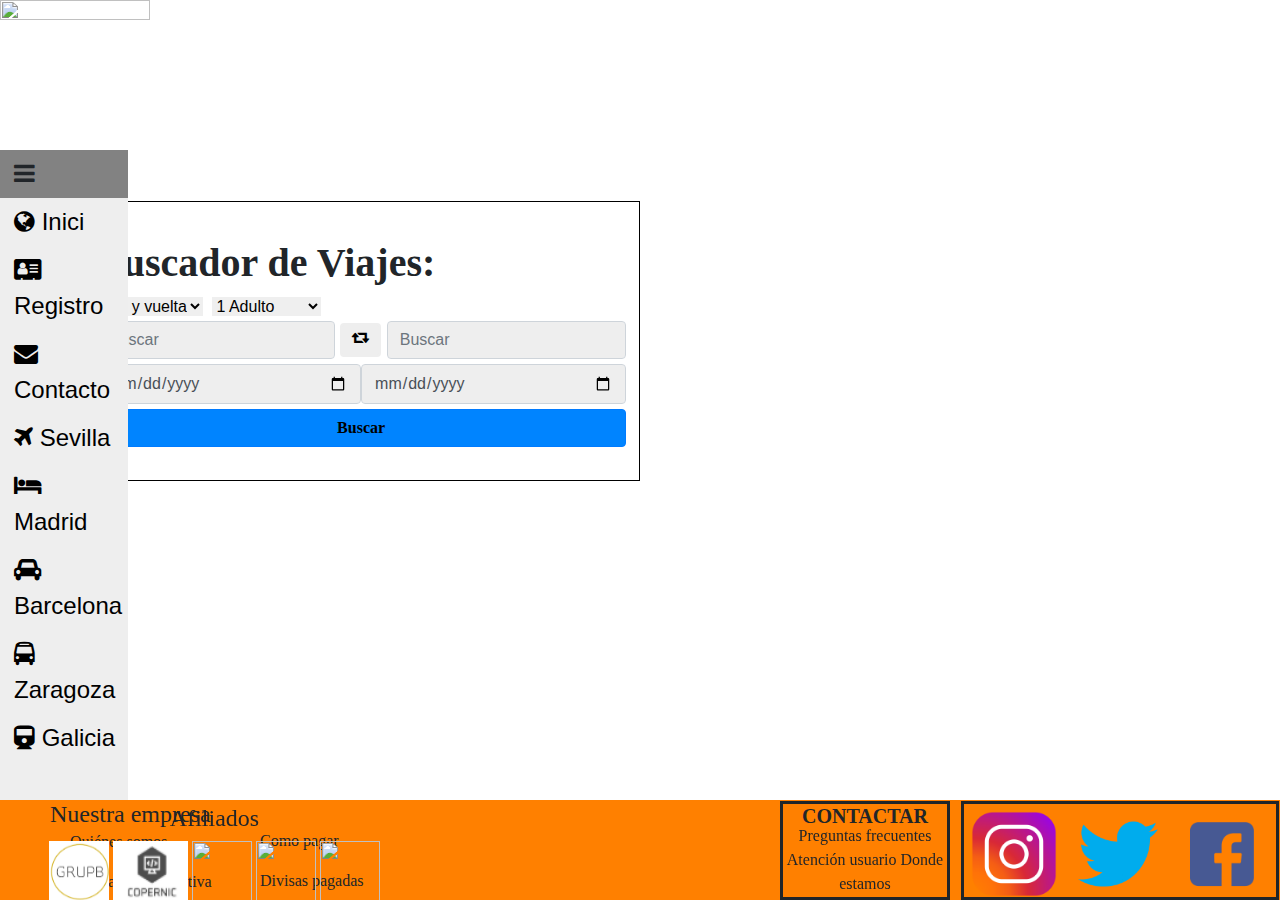
==== index.html @ 19d837a4 "pcz - audio click menu y espacios arreglados" ====
<!DOCTYPE html>
<html lang="en">

<head>
  <!-- Required meta tags -->
  <meta charset="utf-8">
  <meta name="viewport" content="width=device-width, initial-scale=1, shrink-to-fit=no">

  <!-- Bootstrap CSS -->
  <link rel="stylesheet" href="https://maxcdn.bootstrapcdn.com/bootstrap/4.0.0/css/bootstrap.min.css"
    integrity="sha384-Gn5384xqQ1aoWXA+058RXPxPg6fy4IWvTNh0E263XmFcJlSAwiGgFAW/dAiS6JXm" crossorigin="anonymous">
  <link rel="stylesheet" href="https://cdnjs.cloudflare.com/ajax/libs/font-awesome/4.7.0/css/font-awesome.min.css">
  <!-- Link CSS -->
  <link href="/css/index.css" rel="stylesheet" type="text/css">
  <title>Travelling</title>
  
</head>

<body>
  <div class="body">

    <div class="page-header">
      <img src="images/logo_travelling.png" class="img-fluid" height="150px" width="150px">
  </div>
  
    <div class="vertical-menu" id="menu">
      <div class="icon-bar">
        <a class="active"><i class="fa fa-bars"></i></a>
        <a href="index.html"><i class="fa fa-globe">
          <audio autoplay>
            <source src="clickboton.mp3" type="audio/mp3">
          </audio>
        </i> Inici</a>
        <a href="registro.html"><i class="fa fa-address-card"></i> Registro</a>
        <a href="contacto.html"><i class="fa fa-envelope"></i> Contacto</a>
        <a href="#" href="#"><i class="fa fa-plane"></i> Sevilla</a>
        <a href="#"><i class="fa fa-bed"></i> Madrid</a>
        <a href="#"><i class="fa fa-car"></i> Barcelona</a>
        <a href="#"><i class="fa fa-bus"></i> Zaragoza</a>
        <a href="#"><i class="fa fa-train"></i> Galicia</a>
      </div>
    </div>

    <div id="main">
      <div>
        <div class="container">
          <div>
            <h1><strong>Buscador de Viajes:</strong> </h1>
            <div>
              <select>
                <option>Ida y vuelta</option>
                <option>Solo ida</option>
                <option>Solo vuelta</option>
              </select>
              <select>
                <option>1 Adulto</option>
                <option>1 Estudiante</option>
                <option>1 Niño</option>
              </select>
            </div>


            <div>
              <div class="container-sm">
                <input placeholder="Buscar" class="form-control" type="text" maxlength="128" size="15px" />
                <button id="icono"><i class="fa fa-retweet"></i></button>
                <input placeholder="Buscar" class="form-control" type="text" maxlength="128" size="15px" />
              </div>

              <div class="container-sm">
                <input type="date" size="10px" class="form-control" />
                <input type="date" size="10px" class="form-control" />
              </div>

              <span class="input-group-btn">
                <button type="submit" class="btn btn-primary" id="btn"><span class="icon glyphicon glyphicon-search"
                    aria-hidden="true"></span><strong>Buscar</strong></button>
              </span>


            </div>
          </div>
        </div>
      </div>
    </div>
  </div>
  <footer class="fixed-bottom">
    <div id="empresa_footer">
        <h4>Nuestra empresa</h4>
    </div>
    <div id="texto_empresa1">
        <p>Quiénes somos</p>
        <p>Aceptación normativa</p>
    </div>
    <div id="texto_empresa2">
        <p>Como pagar</p>
        <p>Divisas pagadas</p>
    </div>
    <div class="text-center" id="afiliados_footer">
        <br>
        <h4>Afiliados</h4>
        <img src="images/Afiliado2.png" width="60px" height="60px">
        <img src="images/Afiliado1.png" width="75px" height="60px">
        <img src="images/iberia.png" width="60px" height="60px">
        <img src="images/alsa.png" width="60px" height="60px">
        <img src="images/vueling.png" width="60px" height="60px">
    </div>
    <div id="contacto_footer" class="text-center">
        <h5><strong>CONTACTAR</strong></h5>
        <p id="posContact">Preguntas frecuentes
           Atención usuario
           Donde estamos</p>
    </div>
    <div class="redes_footer">
        <img src="images/instagram.png" width="100px" height="100px">
        <img src="images/twitter.png" width="100px" height="100px">
        <img src="images/facebook.png" width="100px" height="100px">
    </div>
</footer>
</body>

</html>
---- css/index.css ----
@font-face {
  font-family: 'Forza Black';
  font-style: normal;
  font-weight: normal;
  src: url(tipografias/Forza-Black.ttf)
}

@font-face {
  font-family: 'Quicksand';
  font-style: normal;
  font-weight: normal;
  src: url(tipografias/Quicksand-VariableFont_wght.ttf)
}

body {
  background-image: url("/images/FondoDifuminado.png");
  background-repeat: no-repeat;
  background-size: 100%;
}

.page-header {
  background-color: white;
}

.body {
  margin: 0;
  height: 700px;
}

.icon-bar {
  width: 70px;
  background-color: #eee;
  height: 100%;
  width: 10%;
  position: fixed;
  z-index: 1;
  top: 0;
  left: 0;
  background-color: #eee;
  overflow-x: hidden;
  padding-top: 16;
  margin-top: 150px;
}

.icon-bar a {
  display: block;
  text-decoration: none;
  padding: 16px;
  transition: all 0.3s ease;
  color: black;
  font-size: 24px;
  padding: 6px 8px 6px 14px;
}

.icon-bar a:hover {
  background-color: #828282;
}

.active {
  background-color: #828282;
}

#main {
  /* height: 100%; */
  width: 100%;
}

.container {
  height: 280px;
  width: 560px;
  background-color: white;
  border: solid 1px black;
  margin-right: 50%;
  padding-right: 1%;
  margin-top: 4%;
}

.container_registro {
  width: 680px;
  margin: auto;
  margin-right: 44%;
  margin-top: 170px;
  padding-left: 3%;
  font-family: "Forza Black";
}

.formulario_derecha {
  width: 680px;
  position: absolute;
  right: 300px;
  top: 320px;
}

.submit_perfil {
  position: absolute;
  left: 1550px;
  top: 290px;
}

.container h1 {
  font-family: "Forza Black";
  margin-top: 7%;
}

.registroh1 {
  font-family: "Forza Black";
  text-align: center;
  position: absolute;
  right: 870px; 
  top: 180px;
}

.container select {
  margin-left: 5px;
  margin-bottom: 5px;
  border: 0cm;
  outline: 0px;
}

.busqueda {
  height: 50px;
  width: 30px;
}

.container-sm {
  display: flex;
  flex-direction: row;
  align-items: center;
}

.container-sm input {
  background-color: #eee;
  margin-bottom: 5px;
}

.container-sm button {
  margin-left: 5px;
  margin-bottom: 5px;
  background-color: #eee;
  border: none;
  text-align: center;
}

.container-sm img {
  height: 15px;
  width: 25px;
}

.container-sm i {
  height: 25px;
  width: 25px;
}

#contacto_footer {
  height: 99px;
  width: 170px;
  border-style: solid;
  position: absolute;
  top: 1px;
  right: 330px;
}

.redes_footer {
  height: 99px;
  width: 318px;
  border-style: solid;
  position: absolute;
  top: 1px;
  right: 1px;
}

#empresa_footer {
  position: absolute;
  left: 50px;
}

#texto_empresa1 {
  position: absolute;
  left: 70px;
  bottom: -10px;
}

#texto_empresa2 {
  position: absolute;
  left: 260px;
  bottom: -9px;
}

#afiliados_footer {
  position: absolute;
  top: -20px;
  right: 900px;
}

#btn {
  margin-top: 0%;
  width: 100%;
  background-color: #0084FF;
  color: black;
  font-family: "Forza Black";
  font-size: 16px;
}

footer {
  font-family: 'Quicksand';
  position: fixed;
  height: 100px;
  bottom: 0;
  width: 100%;
  /* background-color: rgba(255, 78, 8, 0.966); */
  background-color: #FF8000;
}

#icono {
  border: 2px solid #eee;
  border-radius: 4px;
  margin-right: 1%;
}



#divprincipalformulario {
  font-family: 'Quicksand';
  font-weight: bold;
}

#boton_registro { 
  width: 800px;
  position: absolute;
  right: 460px;
  top: 550px;
}

#posContact {
  position: absolute;
  bottom: -15px;
}
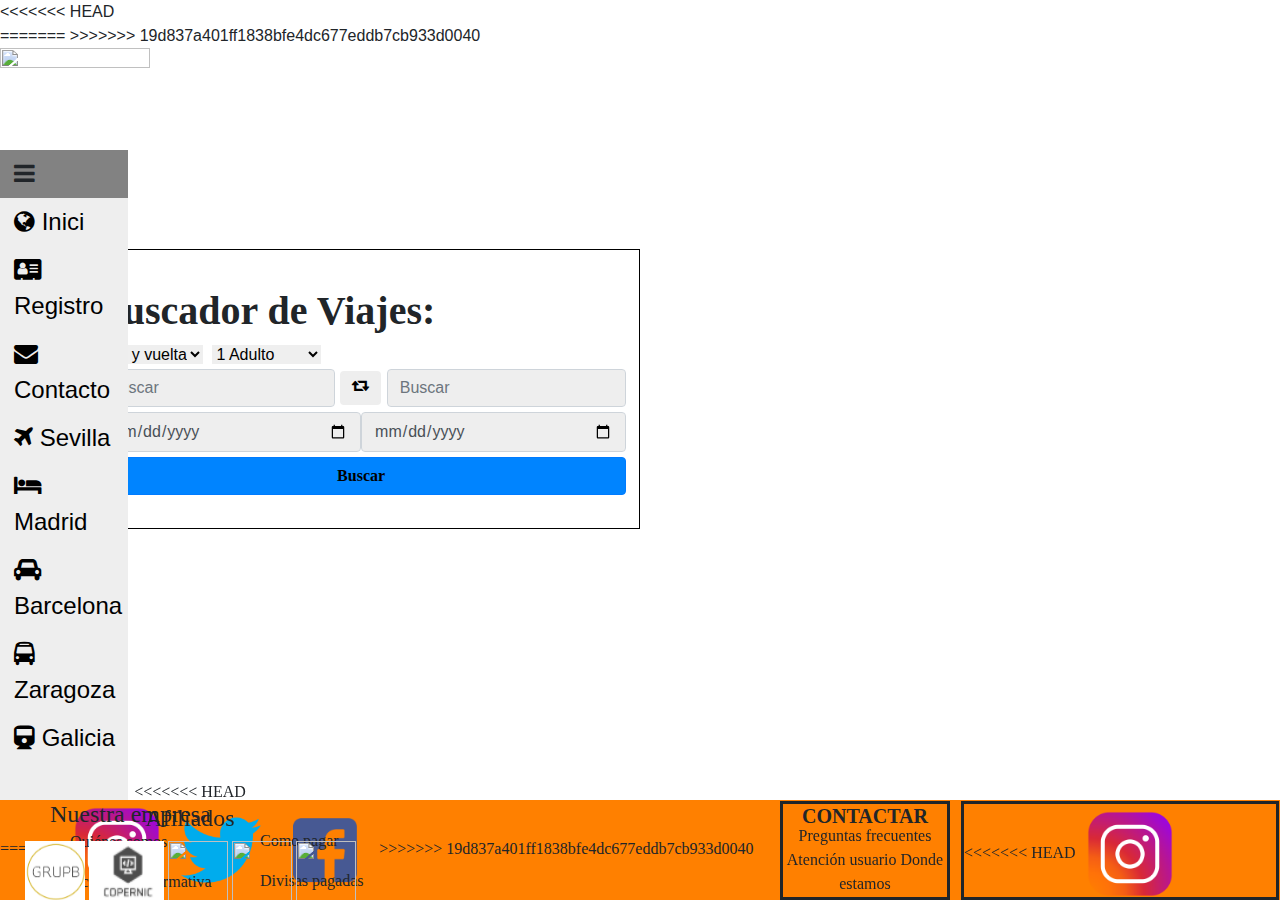
==== commit 41cb91f6: "Merge branch 'master' of https://github.com/Lucaso1424/Projecte_M09_Travelling" ====
--- a/index.html
+++ b/index.html
@@ -1,28 +1,41 @@
 <!DOCTYPE html>
-<html lang="en">
+<html lang="es">
 
 <head>
-  <!-- Required meta tags -->
+  <!-- Required meta tags-->
   <meta charset="utf-8">
-  <meta name="viewport" content="width=device-width, initial-scale=1, shrink-to-fit=no">
+  <meta name="viewport" http-equiv="Content-Type" content="text/html"
+    content="width=device-width,  initial-scale=1, shrink-to-fit=no">
 
   <!-- Bootstrap CSS -->
   <link rel="stylesheet" href="https://maxcdn.bootstrapcdn.com/bootstrap/4.0.0/css/bootstrap.min.css"
     integrity="sha384-Gn5384xqQ1aoWXA+058RXPxPg6fy4IWvTNh0E263XmFcJlSAwiGgFAW/dAiS6JXm" crossorigin="anonymous">
   <link rel="stylesheet" href="https://cdnjs.cloudflare.com/ajax/libs/font-awesome/4.7.0/css/font-awesome.min.css">
   <!-- Link CSS -->
-  <link href="/css/index.css" rel="stylesheet" type="text/css">
+  <link href="css/index.css" rel="stylesheet" type="text/css">
   <title>Travelling</title>
+<<<<<<< HEAD
+
+
+
+</head>
+
+<body>
+  <div id="audio">
+    <audio id="player" src="musica de Fondo para Radio.mp3"></audio>
+  </div>
+=======
   
 </head>
 
 <body>
+>>>>>>> 19d837a401ff1838bfe4dc677eddb7cb933d0040
   <div class="body">
 
     <div class="page-header">
       <img src="images/logo_travelling.png" class="img-fluid" height="150px" width="150px">
-  </div>
-  
+    </div>
+
     <div class="vertical-menu" id="menu">
       <div class="icon-bar">
         <a class="active"><i class="fa fa-bars"></i></a>
@@ -86,17 +99,26 @@
   </div>
   <footer class="fixed-bottom">
     <div id="empresa_footer">
-        <h4>Nuestra empresa</h4>
+      <h4>Nuestra empresa</h4>
     </div>
     <div id="texto_empresa1">
-        <p>Quiénes somos</p>
-        <p>Aceptación normativa</p>
+      <p>Quiénes somos</p>
+      <p>Aceptación normativa</p>
     </div>
     <div id="texto_empresa2">
-        <p>Como pagar</p>
-        <p>Divisas pagadas</p>
+      <p>Como pagar</p>
+      <p>Divisas pagadas</p>
     </div>
     <div class="text-center" id="afiliados_footer">
+<<<<<<< HEAD
+      <br>
+      <h4>Afiliados</h4>
+      <img src="images/Afiliado2.png" width="60px" height="60px">
+      <img src="images/Afiliado1.png" width="75px" height="60px">
+      <img src="images/iberia.png" width="60px" height="60px">
+      <img src="images/alsa.png" width="60px" height="60px">
+      <img src="images/vueling.png" width="60px" height="60px">
+=======
         <br>
         <h4>Afiliados</h4>
         <img src="images/Afiliado2.png" width="60px" height="60px">
@@ -104,19 +126,33 @@
         <img src="images/iberia.png" width="60px" height="60px">
         <img src="images/alsa.png" width="60px" height="60px">
         <img src="images/vueling.png" width="60px" height="60px">
+>>>>>>> 19d837a401ff1838bfe4dc677eddb7cb933d0040
     </div>
     <div id="contacto_footer" class="text-center">
-        <h5><strong>CONTACTAR</strong></h5>
-        <p id="posContact">Preguntas frecuentes
-           Atención usuario
-           Donde estamos</p>
+      <h5><strong>CONTACTAR</strong></h5>
+      <p id="posContact">Preguntas frecuentes
+        Atención usuario
+        Donde estamos</p>
     </div>
     <div class="redes_footer">
+<<<<<<< HEAD
+      <img src="images/instagram.png" width="100px" height="100px">
+      <img src="images/twitter.png" width="100px" height="100px">
+      <img src="images/facebook.png" width="100px" height="100px">
+    </div>
+
+    <div>
+      <audio autoplay>
+        <source src="sonidoavion.mp3" type="audio/mp3">
+      </audio>
+
+=======
         <img src="images/instagram.png" width="100px" height="100px">
         <img src="images/twitter.png" width="100px" height="100px">
         <img src="images/facebook.png" width="100px" height="100px">
+>>>>>>> 19d837a401ff1838bfe4dc677eddb7cb933d0040
     </div>
-</footer>
+  </footer>
 </body>
 
 </html>--- a/css/index.css
+++ b/css/index.css
@@ -218,7 +218,6 @@
 }
 
 
-
 #divprincipalformulario {
   font-family: 'Quicksand';
   font-weight: bold;
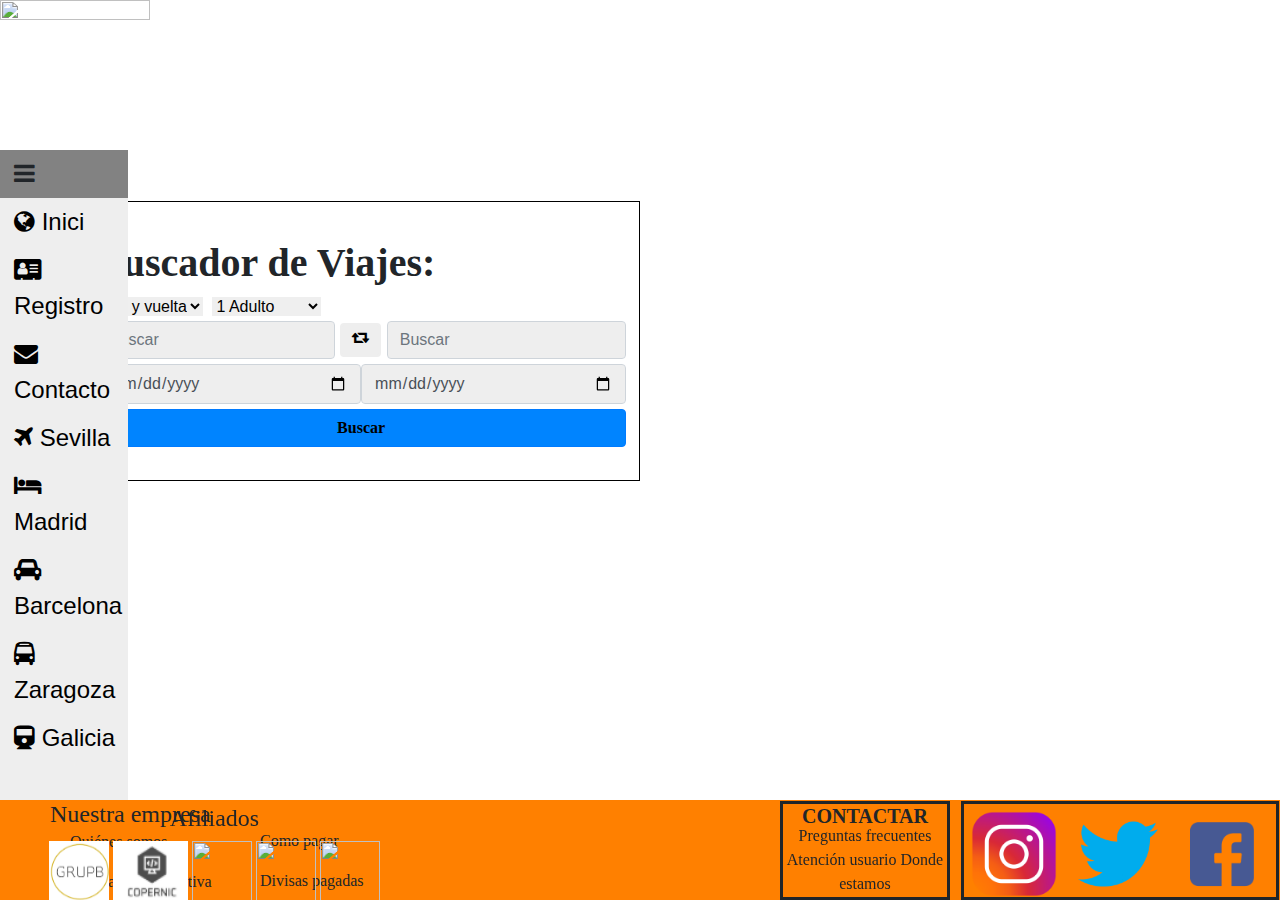
==== commit 52c4e61f: "pcz - sonidos" ====
--- a/index.html
+++ b/index.html
@@ -14,22 +14,10 @@
   <!-- Link CSS -->
   <link href="css/index.css" rel="stylesheet" type="text/css">
   <title>Travelling</title>
-<<<<<<< HEAD
-
-
-
-</head>
-
-<body>
-  <div id="audio">
-    <audio id="player" src="musica de Fondo para Radio.mp3"></audio>
-  </div>
-=======
   
 </head>
 
 <body>
->>>>>>> 19d837a401ff1838bfe4dc677eddb7cb933d0040
   <div class="body">
 
     <div class="page-header">
@@ -39,11 +27,7 @@
     <div class="vertical-menu" id="menu">
       <div class="icon-bar">
         <a class="active"><i class="fa fa-bars"></i></a>
-        <a href="index.html"><i class="fa fa-globe">
-          <audio autoplay>
-            <source src="clickboton.mp3" type="audio/mp3">
-          </audio>
-        </i> Inici</a>
+        <a href="index.html"><i class="fa fa-globe"></i> Inici</a>
         <a href="registro.html"><i class="fa fa-address-card"></i> Registro</a>
         <a href="contacto.html"><i class="fa fa-envelope"></i> Contacto</a>
         <a href="#" href="#"><i class="fa fa-plane"></i> Sevilla</a>
@@ -110,15 +94,6 @@
       <p>Divisas pagadas</p>
     </div>
     <div class="text-center" id="afiliados_footer">
-<<<<<<< HEAD
-      <br>
-      <h4>Afiliados</h4>
-      <img src="images/Afiliado2.png" width="60px" height="60px">
-      <img src="images/Afiliado1.png" width="75px" height="60px">
-      <img src="images/iberia.png" width="60px" height="60px">
-      <img src="images/alsa.png" width="60px" height="60px">
-      <img src="images/vueling.png" width="60px" height="60px">
-=======
         <br>
         <h4>Afiliados</h4>
         <img src="images/Afiliado2.png" width="60px" height="60px">
@@ -126,7 +101,6 @@
         <img src="images/iberia.png" width="60px" height="60px">
         <img src="images/alsa.png" width="60px" height="60px">
         <img src="images/vueling.png" width="60px" height="60px">
->>>>>>> 19d837a401ff1838bfe4dc677eddb7cb933d0040
     </div>
     <div id="contacto_footer" class="text-center">
       <h5><strong>CONTACTAR</strong></h5>
@@ -135,24 +109,22 @@
         Donde estamos</p>
     </div>
     <div class="redes_footer">
-<<<<<<< HEAD
-      <img src="images/instagram.png" width="100px" height="100px">
-      <img src="images/twitter.png" width="100px" height="100px">
-      <img src="images/facebook.png" width="100px" height="100px">
+        <img src="images/instagram.png" width="100px" height="100px">
+        <img src="images/twitter.png" width="100px" height="100px">
+        <img src="images/facebook.png" width="100px" height="100px">
     </div>
 
     <div>
       <audio autoplay>
-        <source src="sonidoavion.mp3" type="audio/mp3">
+        <source src="sonidos/clickboton.mp3" type="audio/mp3">
       </audio>
-
-=======
-        <img src="images/instagram.png" width="100px" height="100px">
-        <img src="images/twitter.png" width="100px" height="100px">
-        <img src="images/facebook.png" width="100px" height="100px">
->>>>>>> 19d837a401ff1838bfe4dc677eddb7cb933d0040
     </div>
-  </footer>
+    <div>
+      <audio autoplay>
+        <source src="sonidos/keyboardClick.mp3" type="audio/mp3">
+      </audio>
+    </div>
+</footer>
 </body>
 
 </html>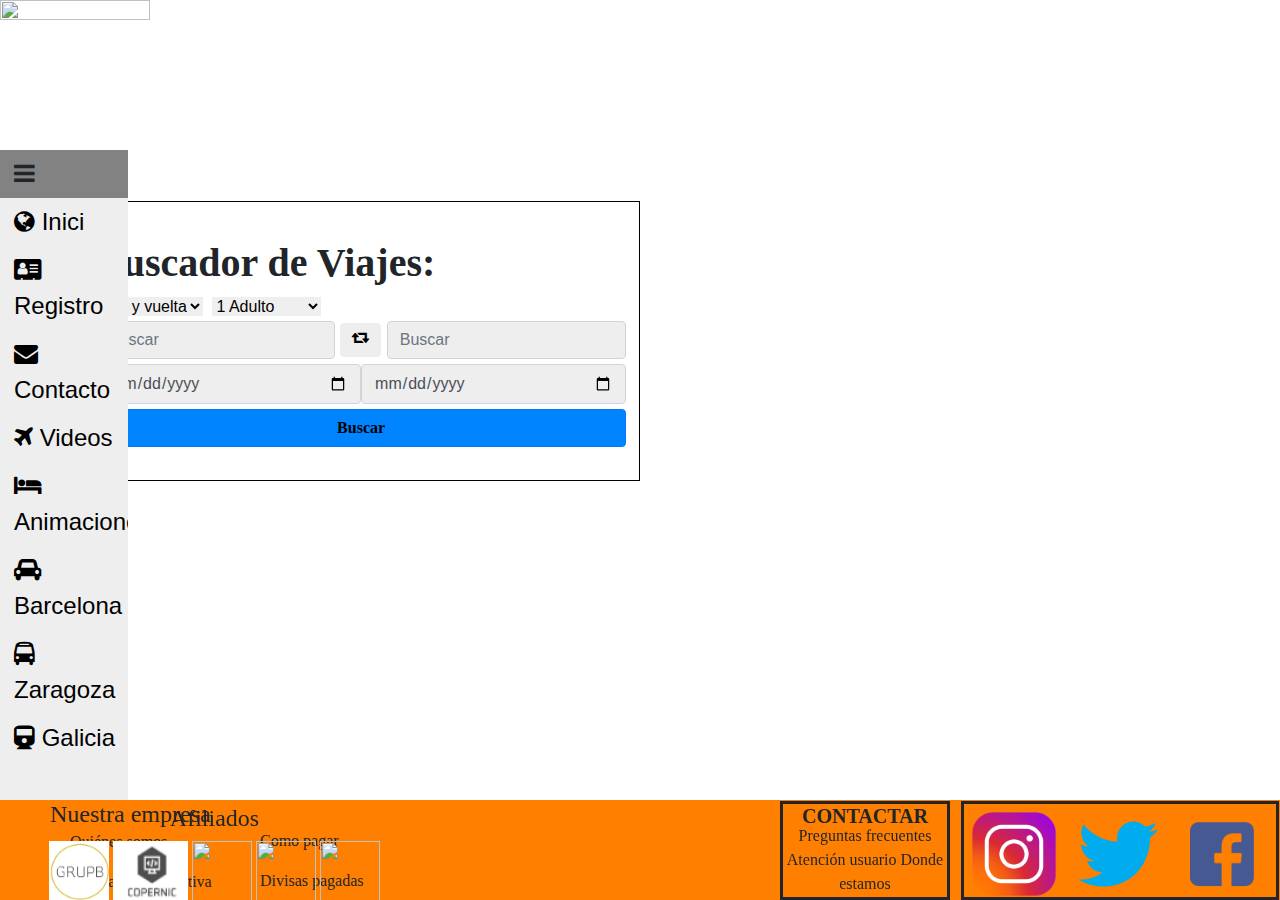
==== commit c6e20838: "lph - cambios para GitHub Pages" ====
--- a/index.html
+++ b/index.html
@@ -13,7 +13,10 @@
   <link rel="stylesheet" href="https://cdnjs.cloudflare.com/ajax/libs/font-awesome/4.7.0/css/font-awesome.min.css">
   <!-- Link CSS -->
   <link href="css/index.css" rel="stylesheet" type="text/css">
+  <!-- Favicon-->
+  <link rel="icon" type="image/png" href="images/logo_travelling.png">
   <title>Travelling</title>
+
   
 </head>
 
@@ -30,8 +33,8 @@
         <a href="index.html"><i class="fa fa-globe"></i> Inici</a>
         <a href="registro.html"><i class="fa fa-address-card"></i> Registro</a>
         <a href="contacto.html"><i class="fa fa-envelope"></i> Contacto</a>
-        <a href="#" href="#"><i class="fa fa-plane"></i> Sevilla</a>
-        <a href="#"><i class="fa fa-bed"></i> Madrid</a>
+        <a href="videos.html"><i class="fa fa-plane"></i> Videos</a>
+        <a href="Animaciones.html"><i class="fa fa-bed"></i> Animaciones</a>
         <a href="#"><i class="fa fa-car"></i> Barcelona</a>
         <a href="#"><i class="fa fa-bus"></i> Zaragoza</a>
         <a href="#"><i class="fa fa-train"></i> Galicia</a>
@@ -94,13 +97,13 @@
       <p>Divisas pagadas</p>
     </div>
     <div class="text-center" id="afiliados_footer">
-        <br>
-        <h4>Afiliados</h4>
-        <img src="images/Afiliado2.png" width="60px" height="60px">
-        <img src="images/Afiliado1.png" width="75px" height="60px">
-        <img src="images/iberia.png" width="60px" height="60px">
-        <img src="images/alsa.png" width="60px" height="60px">
-        <img src="images/vueling.png" width="60px" height="60px">
+      <br>
+      <h4>Afiliados</h4>
+      <img src="images/Afiliado2.png" width="60px" height="60px">
+      <img src="images/Afiliado1.png" width="75px" height="60px">
+      <img src="images/iberia.png" width="60px" height="60px">
+      <img src="images/alsa.png" width="60px" height="60px">
+      <img src="images/vueling.png" width="60px" height="60px">
     </div>
     <div id="contacto_footer" class="text-center">
       <h5><strong>CONTACTAR</strong></h5>
@@ -109,9 +112,9 @@
         Donde estamos</p>
     </div>
     <div class="redes_footer">
-        <img src="images/instagram.png" width="100px" height="100px">
-        <img src="images/twitter.png" width="100px" height="100px">
-        <img src="images/facebook.png" width="100px" height="100px">
+      <img src="images/instagram.png" width="100px" height="100px">
+      <img src="images/twitter.png" width="100px" height="100px">
+      <img src="images/facebook.png" width="100px" height="100px">
     </div>
 
     <div>
@@ -119,12 +122,7 @@
         <source src="sonidos/clickboton.mp3" type="audio/mp3">
       </audio>
     </div>
-    <div>
-      <audio autoplay>
-        <source src="sonidos/keyboardClick.mp3" type="audio/mp3">
-      </audio>
-    </div>
-</footer>
+  </footer>
 </body>
 
 </html>--- a/css/index.css
+++ b/css/index.css
@@ -5,6 +5,7 @@
   src: url(tipografias/Forza-Black.ttf)
 }
 
+
 @font-face {
   font-family: 'Quicksand';
   font-style: normal;
@@ -13,7 +14,7 @@
 }
 
 body {
-  background-image: url("/images/FondoDifuminado.png");
+  background-image: url("images/FondoDifuminado.png");
   background-repeat: no-repeat;
   background-size: 100%;
 }
@@ -91,12 +92,6 @@
   top: 320px;
 }
 
-.submit_perfil {
-  position: absolute;
-  left: 1550px;
-  top: 290px;
-}
-
 .container h1 {
   font-family: "Forza Black";
   margin-top: 7%;
@@ -106,7 +101,7 @@
   font-family: "Forza Black";
   text-align: center;
   position: absolute;
-  right: 870px; 
+  right: 870px;
   top: 180px;
 }
 
@@ -223,7 +218,7 @@
   font-weight: bold;
 }
 
-#boton_registro { 
+#boton_registro {
   width: 800px;
   position: absolute;
   right: 460px;
@@ -233,4 +228,16 @@
 #posContact {
   position: absolute;
   bottom: -15px;
+}
+
+.submit_perfil {
+  position: absolute;
+  left: 1550px;
+  top: 290px;
+  transition: all 2s ease;
+}
+
+.submit_perfil:hover {
+  transform: rotateY(180deg);
+  transform-style: preserve-3d;
 }